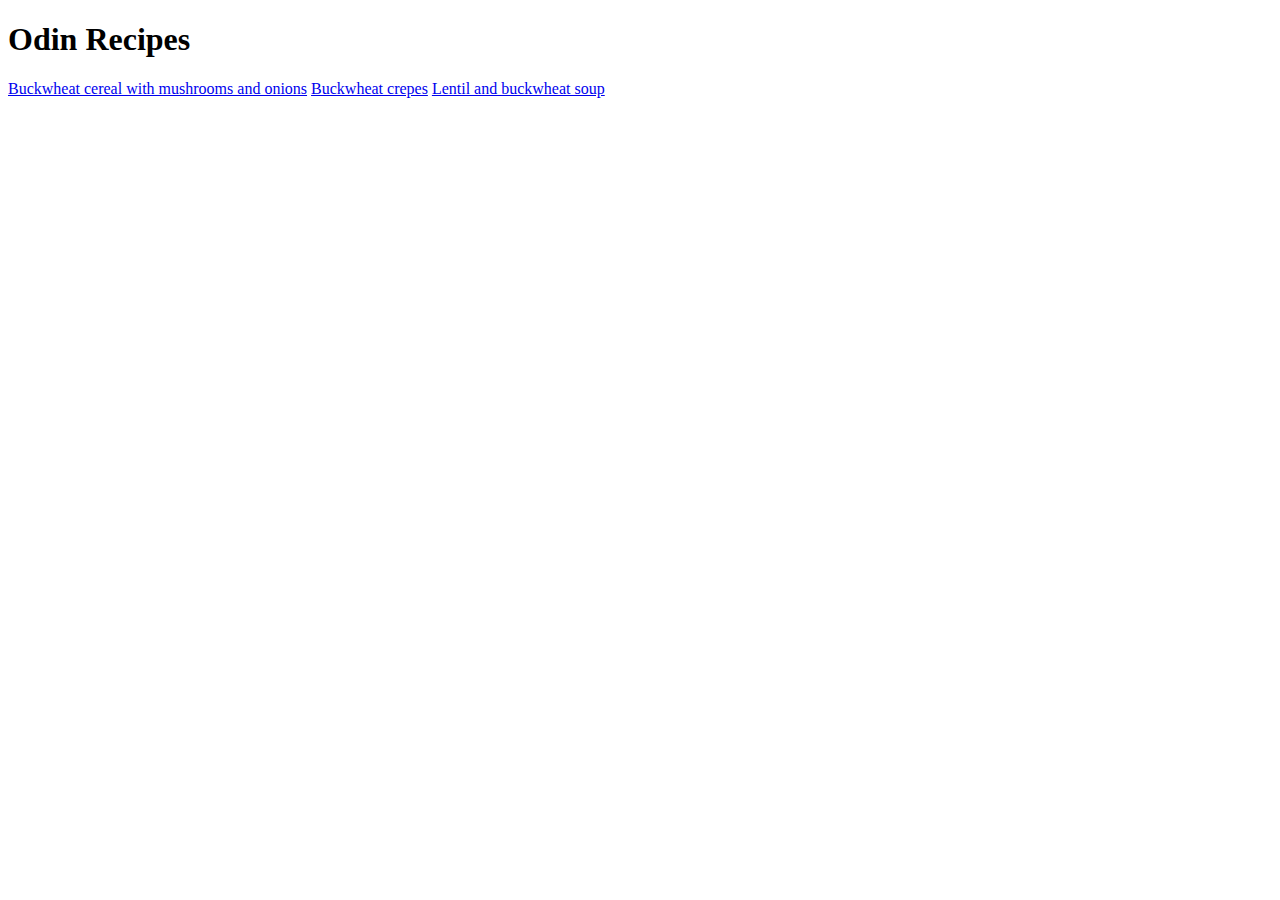
==== index.html @ e8958042 "Add links to recipes" ====
<!DOCTYPE html>
<html lang="en">
<head>
    <meta charset="UTF-8">
    <meta http-equiv="X-UA-Compatible" content="IE=edge">
    <meta name="viewport" content="width=>, initial-scale=1.0">
    <title>Odin Recipes</title>
</head>
<body>
  <h1>Odin Recipes</h1>  
  <a href="recipes/cereal.html">Buckwheat cereal with mushrooms and onions</a>
  <a href="recipes/crepes.html">Buckwheat crepes</a>
  <a href="recipes/soup.html">Lentil and buckwheat soup</a>
</body>
</html>
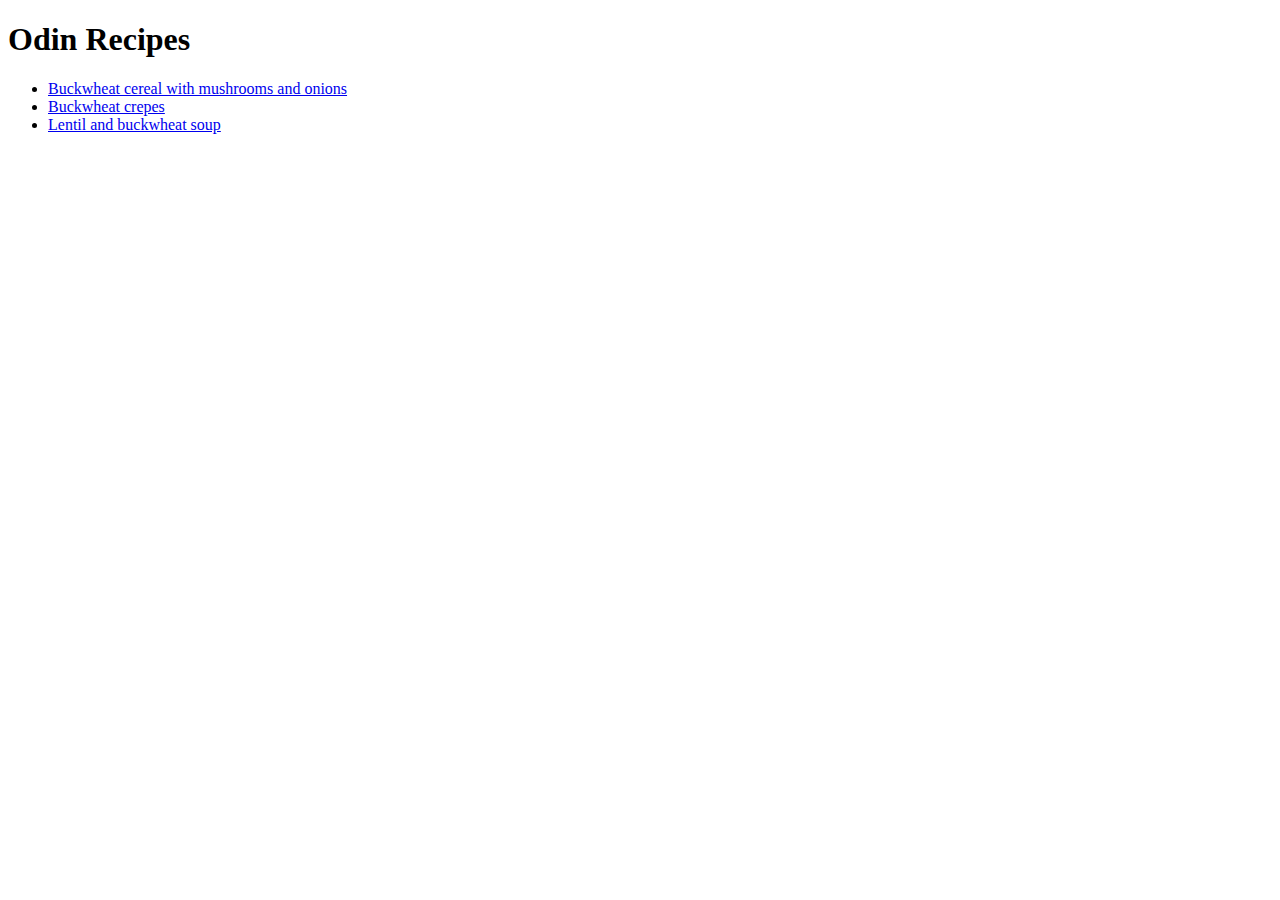
==== commit 20f6fb17: "Make a list of recipes" ====
--- a/index.html
+++ b/index.html
@@ -8,8 +8,10 @@
 </head>
 <body>
   <h1>Odin Recipes</h1>  
-  <a href="recipes/cereal.html">Buckwheat cereal with mushrooms and onions</a>
-  <a href="recipes/crepes.html">Buckwheat crepes</a>
-  <a href="recipes/soup.html">Lentil and buckwheat soup</a>
+  <ul>
+  <li><a href="recipes/cereal.html">Buckwheat cereal with mushrooms and onions</a></li>
+  <li><a href="recipes/crepes.html">Buckwheat crepes</a></li>
+  <li><a href="recipes/soup.html">Lentil and buckwheat soup</a></li>
+  </ul>
 </body>
 </html>